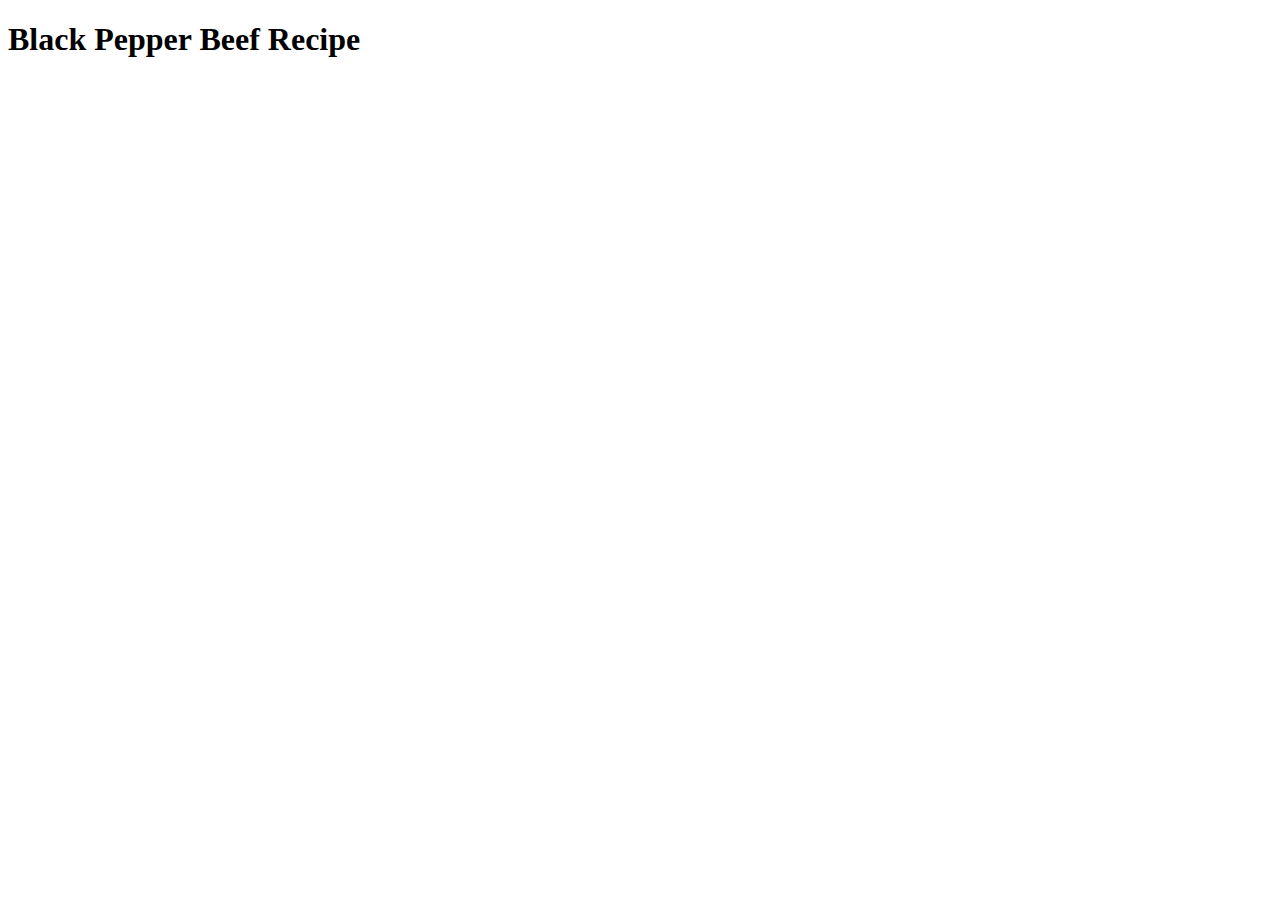
==== recipes/blackpepper-beef.html @ 27329235 "Added Recipe Link to Index.html" ====
<!DOCTYPE html>
<html lang="en">
    <head>
        <meta charset="utf-8">
        <title>Black Pepper Beef Recipe</title>
    </head>
    <body>
        <h1>Black Pepper Beef Recipe</h1>
    </body>
</html>
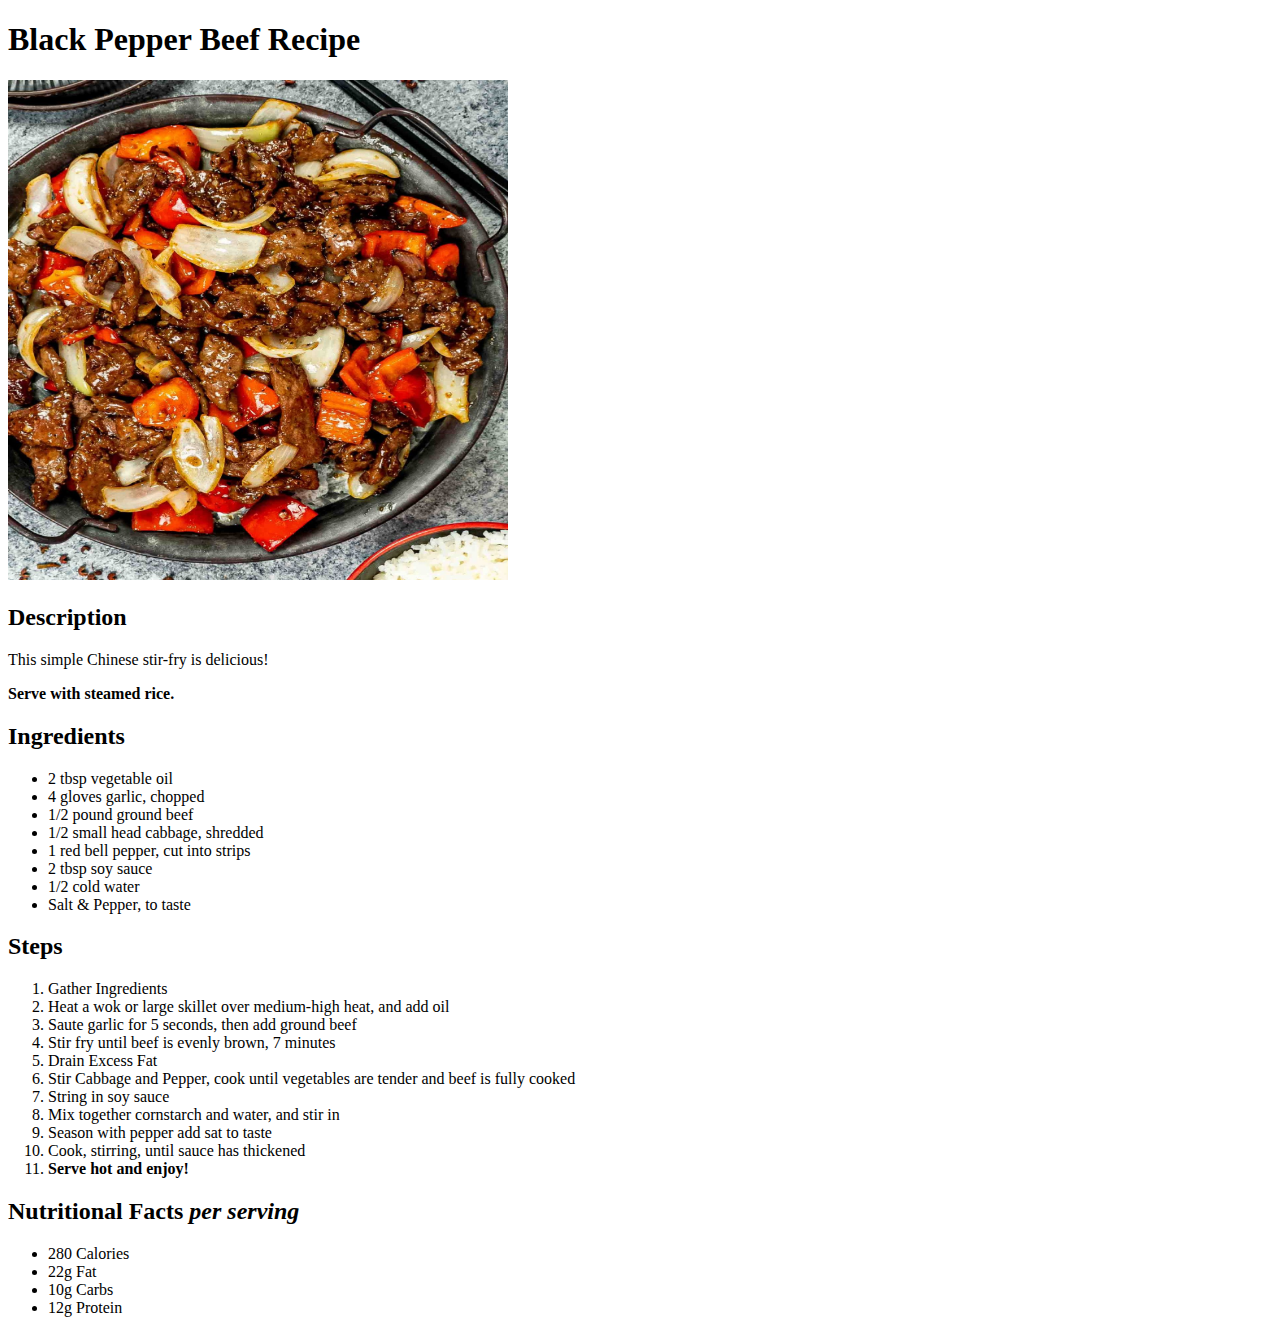
==== commit b262f4fd: "Added more information about blackpepper-beef.html" ====
--- a/recipes/blackpepper-beef.html
+++ b/recipes/blackpepper-beef.html
@@ -6,5 +6,46 @@
     </head>
     <body>
         <h1>Black Pepper Beef Recipe</h1>
+        <img src="../img/blackpepper-beef.jpg" alt="tasty black pepper beef" height="500" width="500">
+
+        <h2>Description</h2>
+        <p>This simple Chinese stir-fry is delicious!</p>
+        <p><strong>Serve with steamed rice.</strong></p>
+
+        <h2>Ingredients</h2>
+        <ul>
+            <li>2 tbsp vegetable oil</li>
+            <li>4 gloves garlic, chopped</li>
+            <li>1/2 pound ground beef</li>
+            <li>1/2 small head cabbage, shredded</li>
+            <li>1 red bell pepper, cut into strips</li>
+            <li>2 tbsp soy sauce</li>
+            <li>1/2 cold water</li>
+            <li>Salt & Pepper, to taste</li>
+        </ul>
+
+        <h2>Steps</h2>
+        <ol>
+            <li>Gather Ingredients</li>
+            <li>Heat a wok or large skillet over medium-high heat, and add oil</li>
+            <li>Saute garlic for 5 seconds, then add ground beef</li>
+            <li>Stir fry until beef is evenly brown, 7 minutes</li>
+            <li>Drain Excess Fat</li>
+            <li>Stir Cabbage and Pepper, cook until vegetables are tender and beef is fully cooked</li>
+            <li>String in soy sauce</li>
+            <li>Mix together cornstarch and water, and stir in</li>
+            <li>Season with pepper add sat to taste</li>
+            <li>Cook, stirring, until sauce has thickened</li>
+            <li><strong>Serve hot and enjoy!</strong></li>
+        </ol>
+
+        <h2>Nutritional Facts <em>per serving</em></h2>
+        <ul>
+            <li>280 Calories</li>
+            <li>22g Fat</li>
+            <li>10g Carbs</li>
+            <li>12g Protein</li>
+        </ul>
+            
     </body>
 </html>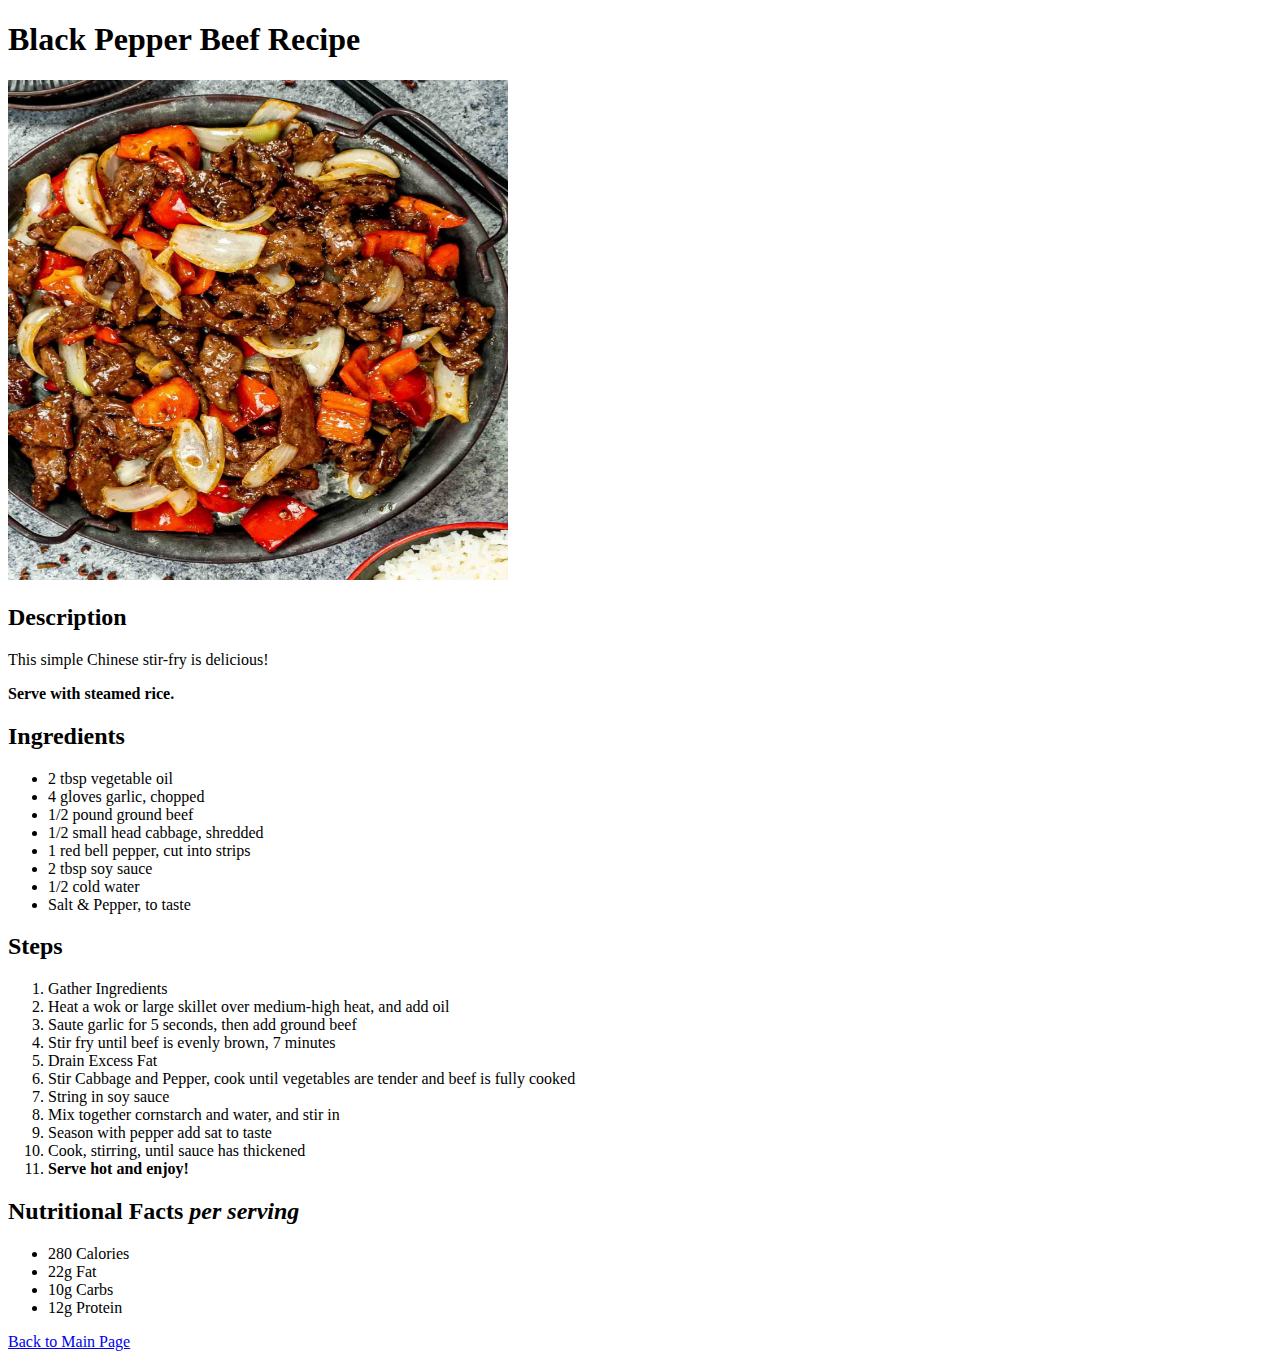
==== commit 3df59d91: "Added back to main page link" ====
--- a/recipes/blackpepper-beef.html
+++ b/recipes/blackpepper-beef.html
@@ -46,6 +46,6 @@
             <li>10g Carbs</li>
             <li>12g Protein</li>
         </ul>
-            
+            <a href="../index.html">Back to Main Page</a>
     </body>
 </html>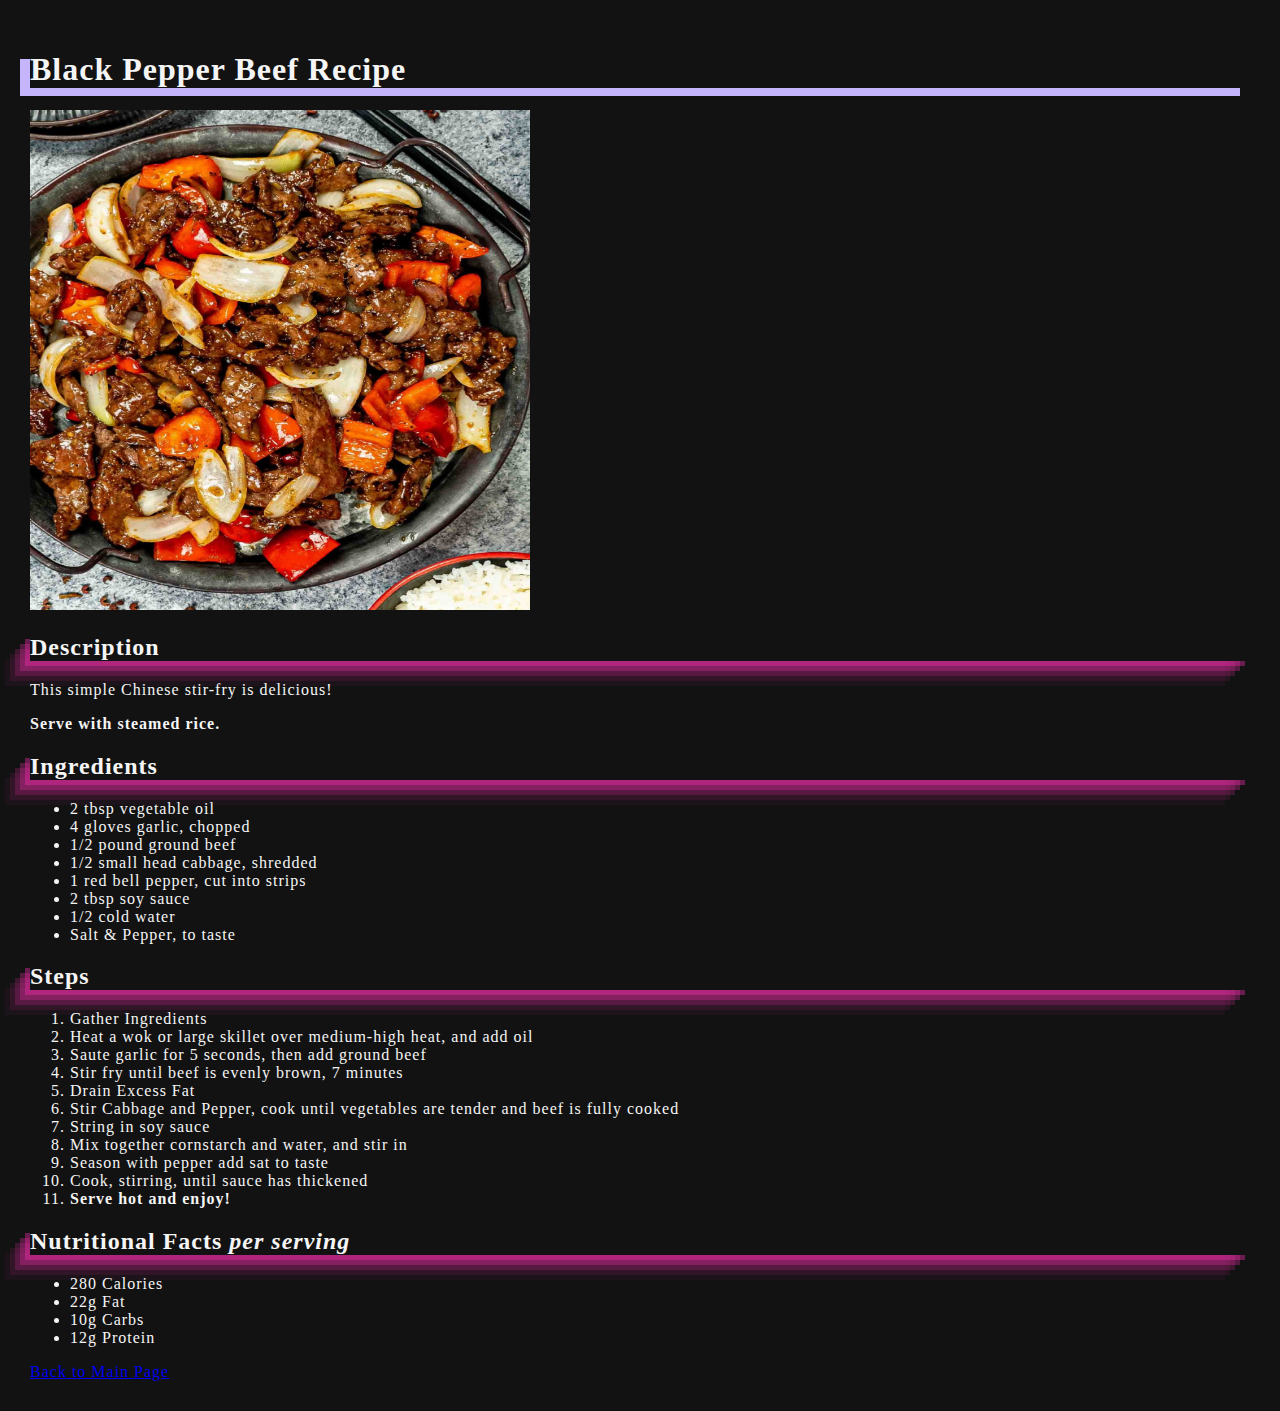
==== commit 98433bed: "Added Style  in Html" ====
--- a/recipes/blackpepper-beef.html
+++ b/recipes/blackpepper-beef.html
@@ -3,7 +3,9 @@
     <head>
         <meta charset="utf-8">
         <title>Black Pepper Beef Recipe</title>
+        <link rel="stylesheet" href="style.css">
     </head>
+
     <body>
         <h1>Black Pepper Beef Recipe</h1>
         <img src="../img/blackpepper-beef.jpg" alt="tasty black pepper beef" height="500" width="500">
--- a/recipes/style.css
+++ b/recipes/style.css
@@ -0,0 +1,16 @@
+body {
+   background-color: #121212;
+   color: whitesmoke ; 
+   padding: 20px;
+   margin: 10px;
+   letter-spacing: 1px;
+   
+
+}
+
+h1{
+    box-shadow: -10px 8px 0px rgb(196 181 253);
+}
+h2{
+    box-shadow: rgba(240, 46, 170, 0.4) -5px 5px, rgba(240, 46, 170, 0.3) -10px 10px, rgba(240, 46, 170, 0.2) -15px 15px, rgba(240, 46, 170, 0.1) -20px 20px, rgba(240, 46, 170, 0.05) -25px 25px;
+}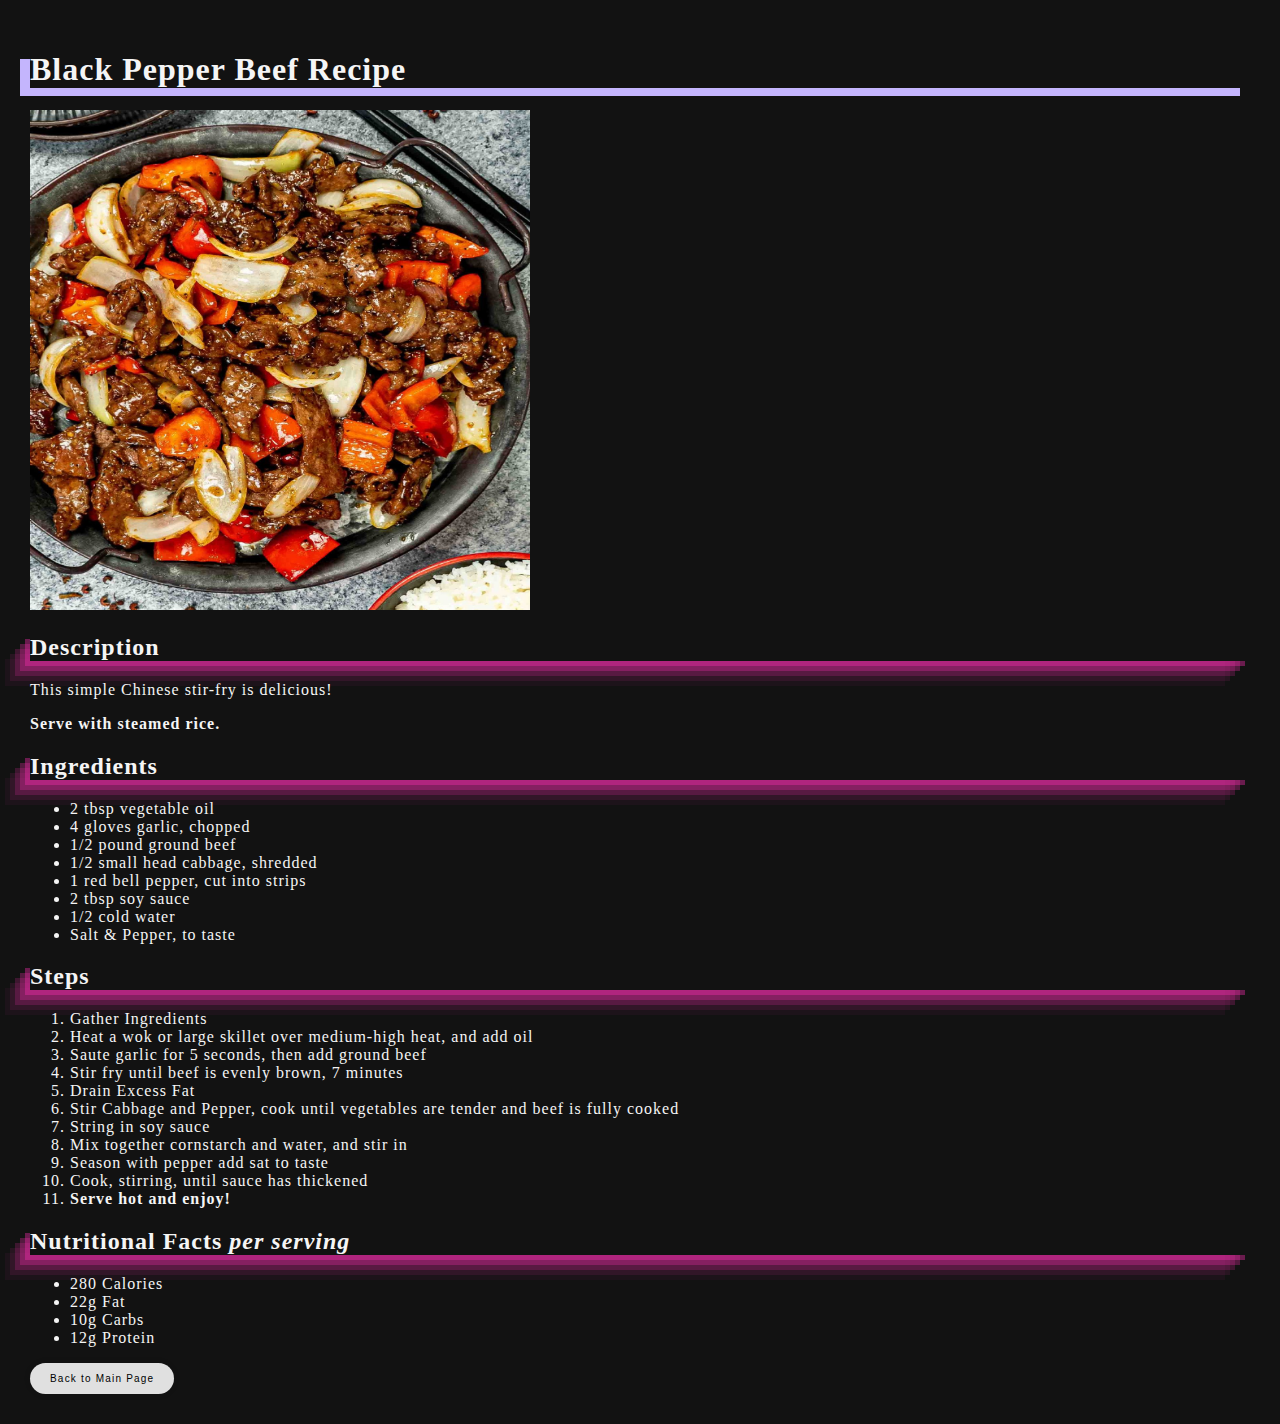
==== commit 88b77fe6: "Change Link to Link Button" ====
--- a/recipes/blackpepper-beef.html
+++ b/recipes/blackpepper-beef.html
@@ -48,6 +48,6 @@
             <li>10g Carbs</li>
             <li>12g Protein</li>
         </ul>
-            <a href="../index.html">Back to Main Page</a>
+            <a href="../index.html"> <button>Back to Main Page</button></a>
     </body>
 </html>--- a/recipes/style.css
+++ b/recipes/style.css
@@ -13,4 +13,33 @@
 }
 h2{
     box-shadow: rgba(240, 46, 170, 0.4) -5px 5px, rgba(240, 46, 170, 0.3) -10px 10px, rgba(240, 46, 170, 0.2) -15px 15px, rgba(240, 46, 170, 0.1) -20px 20px, rgba(240, 46, 170, 0.05) -25px 25px;
-}+}
+
+button {
+    padding: 10px 20px;
+    border-radius: 50px;
+    cursor: pointer;
+    border: 0;
+    background-color:#E0E0E0 ;
+    box-shadow: rgb(0 0 0 / 5%) 0 0 8px;
+    letter-spacing: 1.2px;
+    font-size: 10px;
+    transition: all 0.5s ease;
+  }
+  
+  button:hover {
+    letter-spacing: 2px;
+    background-color: hsl(261deg 80% 48%);
+    color: hsl(0, 0%, 100%);
+    box-shadow: rgb(93 24 220) 0px 7px 29px 0px;
+  }
+  
+  button:active {
+    letter-spacing: 3px;
+    background-color: hsl(261deg 80% 48%);
+    color: hsl(0, 0%, 100%);
+    box-shadow: rgb(93 24 220) 0px 0px 0px 0px;
+    transform: translateY(10px);
+    transition: 100ms;
+  }
+  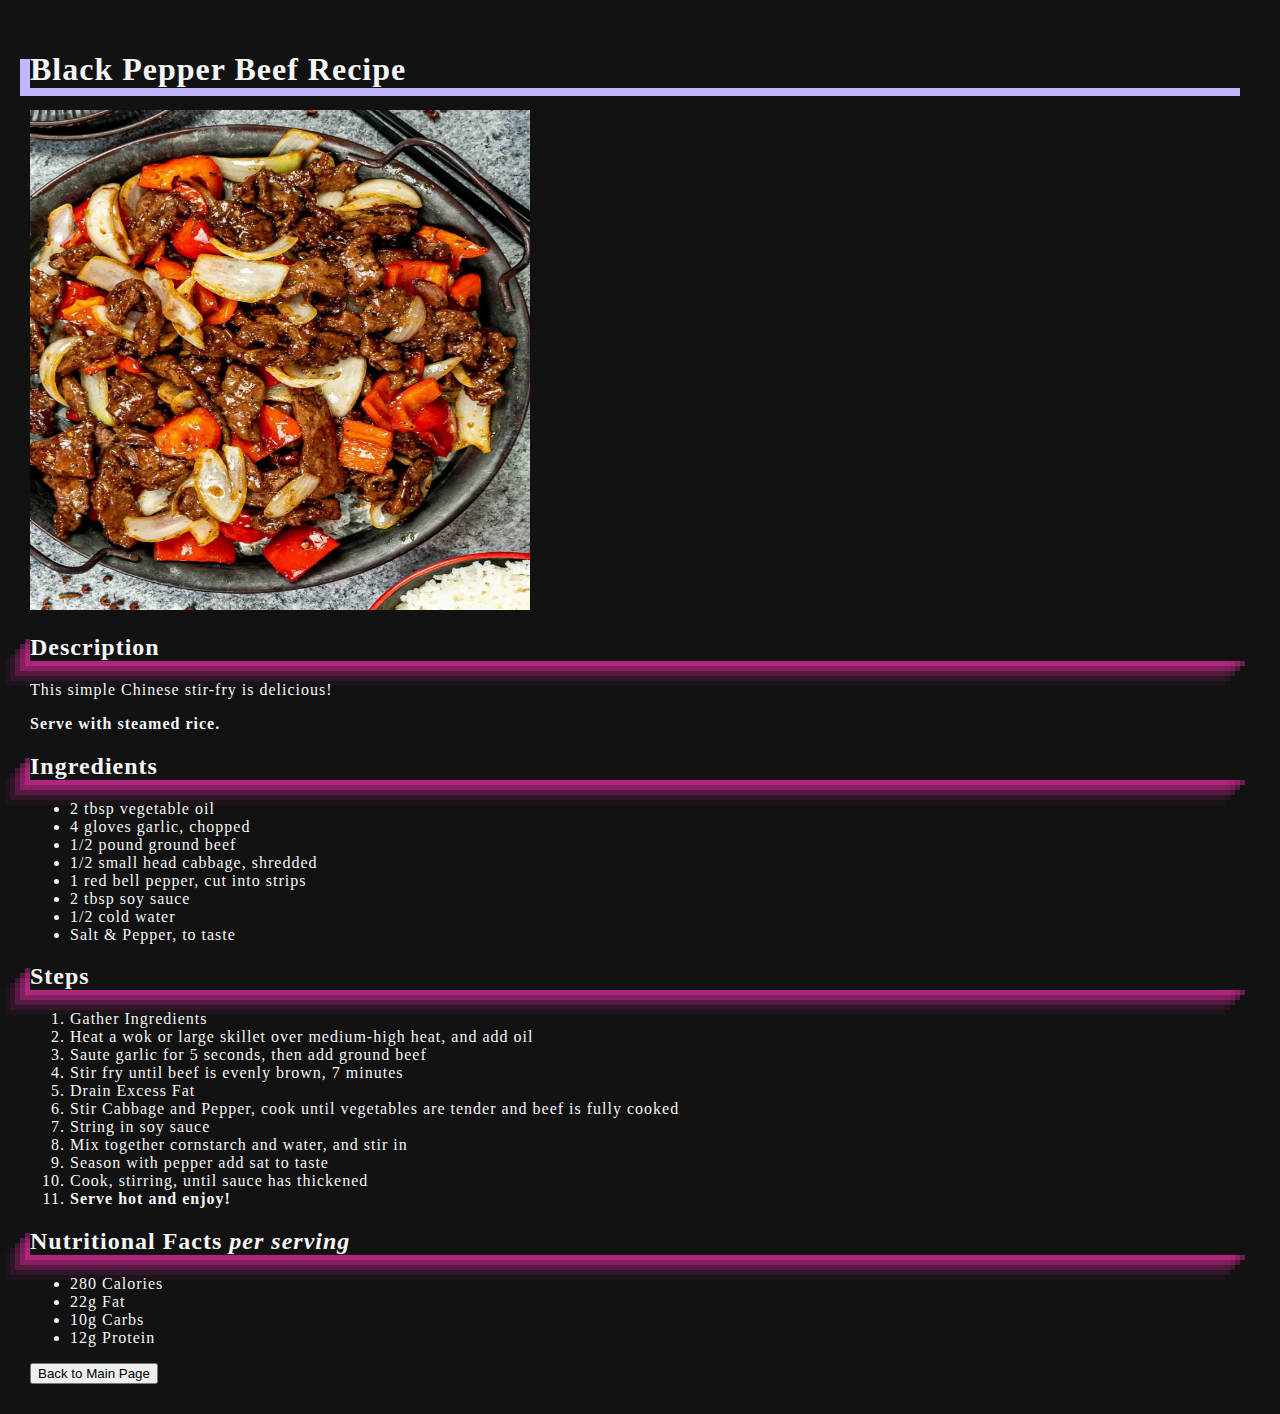
==== commit f622502d: "Added auto zoom for mobile" ====
--- a/recipes/blackpepper-beef.html
+++ b/recipes/blackpepper-beef.html
@@ -2,6 +2,7 @@
 <html lang="en">
     <head>
         <meta charset="utf-8">
+        <meta name="viewport" content="width=device-width,initial-scale=1,maximum-scale=1,user-scalable=no"/>
         <title>Black Pepper Beef Recipe</title>
         <link rel="stylesheet" href="style.css">
     </head>
--- a/recipes/style.css
+++ b/recipes/style.css
@@ -15,31 +15,3 @@
     box-shadow: rgba(240, 46, 170, 0.4) -5px 5px, rgba(240, 46, 170, 0.3) -10px 10px, rgba(240, 46, 170, 0.2) -15px 15px, rgba(240, 46, 170, 0.1) -20px 20px, rgba(240, 46, 170, 0.05) -25px 25px;
 }
 
-button {
-    padding: 10px 20px;
-    border-radius: 50px;
-    cursor: pointer;
-    border: 0;
-    background-color:#E0E0E0 ;
-    box-shadow: rgb(0 0 0 / 5%) 0 0 8px;
-    letter-spacing: 1.2px;
-    font-size: 10px;
-    transition: all 0.5s ease;
-  }
-  
-  button:hover {
-    letter-spacing: 2px;
-    background-color: hsl(261deg 80% 48%);
-    color: hsl(0, 0%, 100%);
-    box-shadow: rgb(93 24 220) 0px 7px 29px 0px;
-  }
-  
-  button:active {
-    letter-spacing: 3px;
-    background-color: hsl(261deg 80% 48%);
-    color: hsl(0, 0%, 100%);
-    box-shadow: rgb(93 24 220) 0px 0px 0px 0px;
-    transform: translateY(10px);
-    transition: 100ms;
-  }
-  